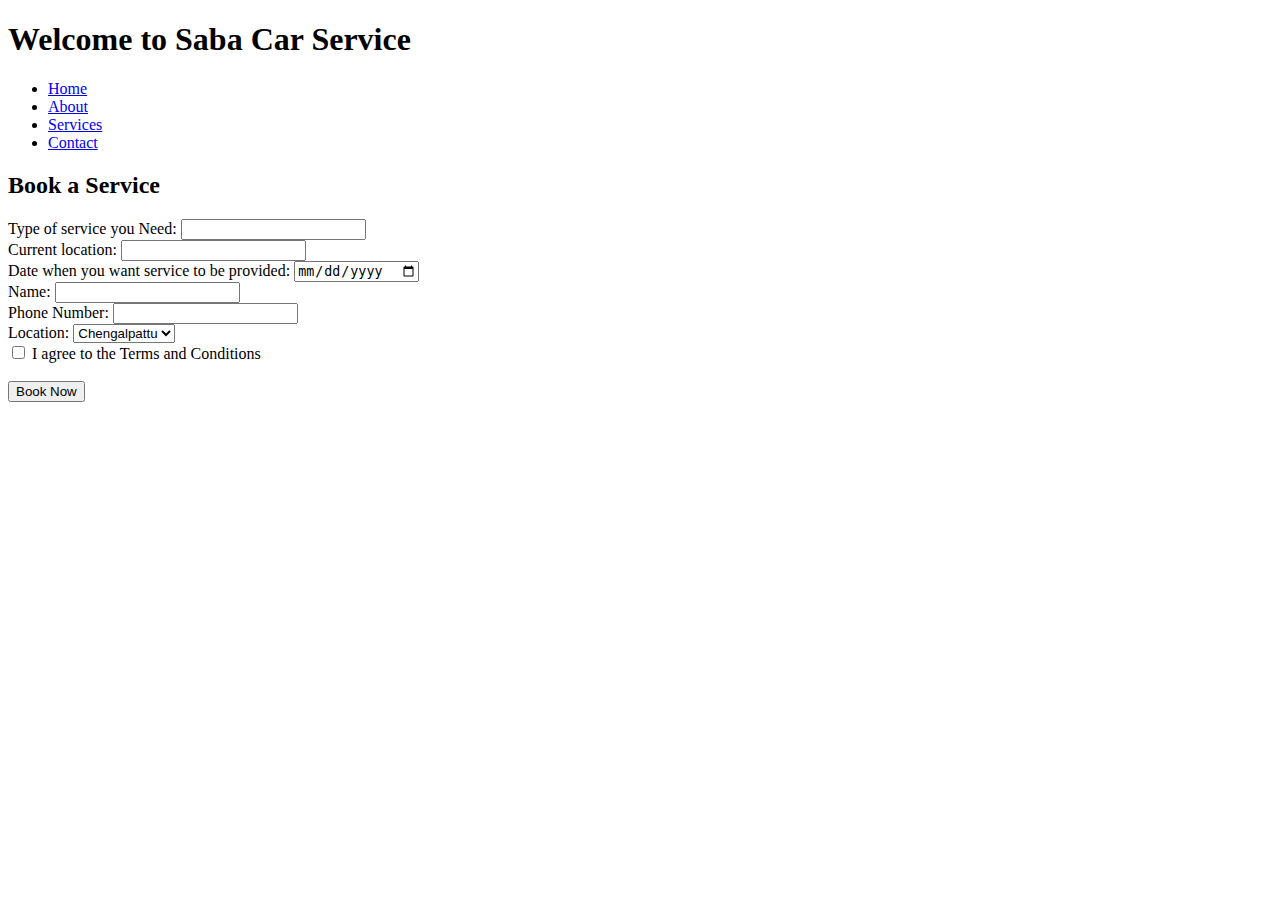
==== index.html @ f16a3eba "Update for Carpentry service" ====
<!DOCTYPE html>
<html lang="en">
<head>
    <meta charset="UTF-8">
    <meta name="viewport" content="width=device-width, initial-scale=1.0">
    <title>Welcome to Saba Car Service</title>
    <link rel="stylesheet" href="styles.css">
    <script src="https://www.google.com/recaptcha/api.js" async defer></script>
    <link href="https://fonts.googleapis.com/css2?family=Roboto:wght@400;700&display=swap" rel="stylesheet">
</head>
<body>
    <header>
        <h1>Welcome to Saba Car Service</h1>
        <nav>
            <ul>
                <li><a href="index.html">Home</a></li>
                <li><a href="about.html">About</a></li>
                <li><a href="services.html">Services</a></li>
                <li><a href="contact.html">Contact</a></li>
            </ul>
        </nav>
    </header>
    <section id="home" class="home-section">
        <div class="content">
            <h2>Book a Service</h2>
            <form action="submit_form" method="post" class="form-animated">
                <label for="model">Type of service you Need:</label>
                <input type="text" id="model" name="model" required><br>

                <label for="regnum">Current location:</label>
                <input type="text" id="regnum" name="regnum" required><br>

                <label for="serviceDate">Date when you want service to be provided:</label>
                <input type="date" id="serviceDate" name="serviceDate" required><br>

                <label for="customerName">Name:</label>
                <input type="text" id="customerName" name="customerName" required><br>

                <label for="phone">Phone Number:</label>
                <input type="tel" id="phone" name="phone" required><br>

                <label for="location">Location:</label>
                <select id="location" name="location" required>
                    <option value="chengalpattu">Chengalpattu</option>
                    <option value="nemmeli">Nemmeli</option>
                    <option value="Sogandi">XX</option>
                    <option value="Athur">YY</option>
                    <option value="Ozhalur">YY</option>
                    <option value="Thirukazhukundram">YY</option>
                </select><br>

                <label for="terms">
                    <input type="checkbox" id="terms" name="terms" required>
                    I agree to the Terms and Conditions
                </label><br>

                <div class="g-recaptcha" data-sitekey="your-site-key"></div><br>

                <input type="submit" value="Book Now">
            </form>
        </div>
        
    </section>
    <script>
        window.onbeforeunload = function () {
            window.scrollTo(0, 0);
        }
    </script>
</body>
</html>
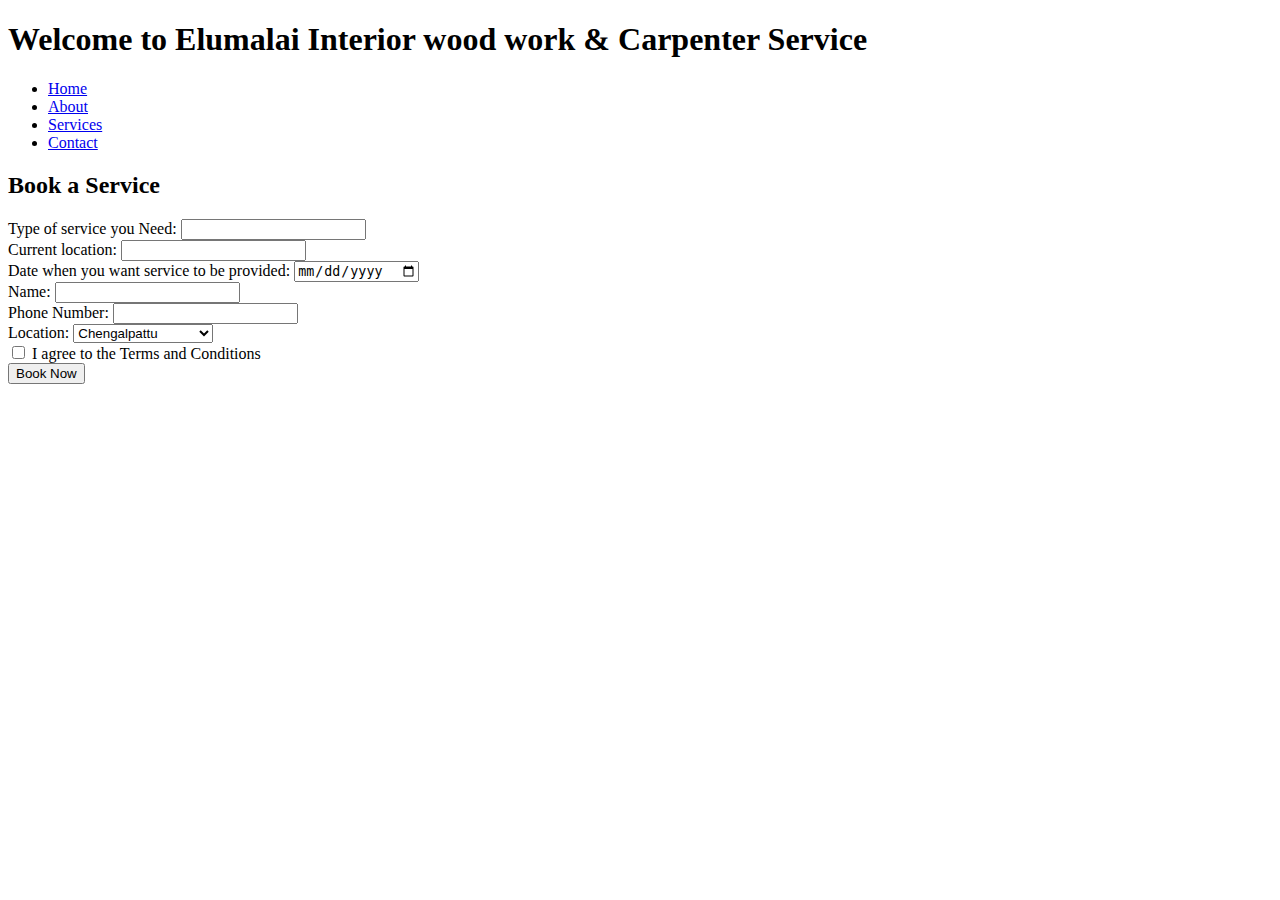
==== commit 00628f61: "Update welcome index page" ====
--- a/index.html
+++ b/index.html
@@ -3,14 +3,14 @@
 <head>
     <meta charset="UTF-8">
     <meta name="viewport" content="width=device-width, initial-scale=1.0">
-    <title>Welcome to Saba Car Service</title>
+    <title>Welcome to Elumalai Interior wood work & Carpenter Service</title>
     <link rel="stylesheet" href="styles.css">
     <script src="https://www.google.com/recaptcha/api.js" async defer></script>
     <link href="https://fonts.googleapis.com/css2?family=Roboto:wght@400;700&display=swap" rel="stylesheet">
 </head>
 <body>
     <header>
-        <h1>Welcome to Saba Car Service</h1>
+        <h1>Welcome to Elumalai Interior wood work & Carpenter Service</h1>
         <nav>
             <ul>
                 <li><a href="index.html">Home</a></li>
@@ -43,10 +43,10 @@
                 <select id="location" name="location" required>
                     <option value="chengalpattu">Chengalpattu</option>
                     <option value="nemmeli">Nemmeli</option>
-                    <option value="Sogandi">XX</option>
-                    <option value="Athur">YY</option>
-                    <option value="Ozhalur">YY</option>
-                    <option value="Thirukazhukundram">YY</option>
+                    <option value="Sogandi">Sogandi</option>
+                    <option value="Athur">Athur</option>
+                    <option value="Ozhalur">Ozhalur</option>
+                    <option value="Thirukazhukundram">Thirukazhukundram</option>
                 </select><br>
 
                 <label for="terms">
@@ -54,7 +54,7 @@
                     I agree to the Terms and Conditions
                 </label><br>
 
-                <div class="g-recaptcha" data-sitekey="your-site-key"></div><br>
+               <!-- ...   <div class="g-recaptcha" data-sitekey="your-site-key"></div><br>  -->
 
                 <input type="submit" value="Book Now">
             </form>
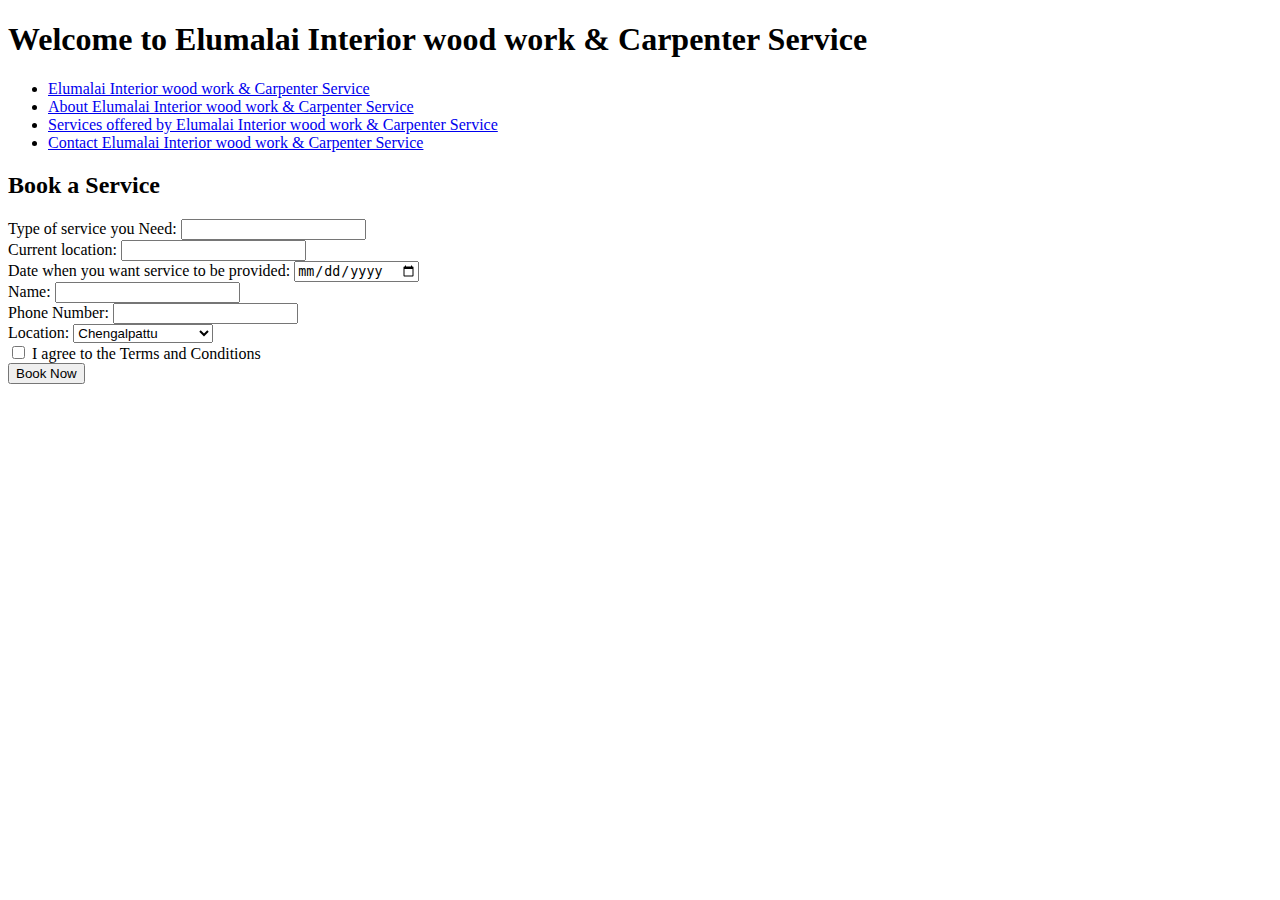
==== commit c2416515: "Add home data" ====
--- a/index.html
+++ b/index.html
@@ -3,7 +3,7 @@
 <head>
     <meta charset="UTF-8">
     <meta name="viewport" content="width=device-width, initial-scale=1.0">
-    <title>Welcome to Elumalai Interior wood work & Carpenter Service</title>
+    <title>Home</title>
     <link rel="stylesheet" href="styles.css">
     <script src="https://www.google.com/recaptcha/api.js" async defer></script>
     <link href="https://fonts.googleapis.com/css2?family=Roboto:wght@400;700&display=swap" rel="stylesheet">
@@ -13,10 +13,10 @@
         <h1>Welcome to Elumalai Interior wood work & Carpenter Service</h1>
         <nav>
             <ul>
-                <li><a href="index.html">Home</a></li>
-                <li><a href="about.html">About</a></li>
-                <li><a href="services.html">Services</a></li>
-                <li><a href="contact.html">Contact</a></li>
+                <li><a href="index.html">Elumalai Interior wood work & Carpenter Service</a></li>
+                <li><a href="about.html">About Elumalai Interior wood work & Carpenter Service</a></li>
+                <li><a href="services.html">Services offered by Elumalai Interior wood work & Carpenter Service</a></li>
+                <li><a href="contact.html">Contact Elumalai Interior wood work & Carpenter Service</a></li>
             </ul>
         </nav>
     </header>
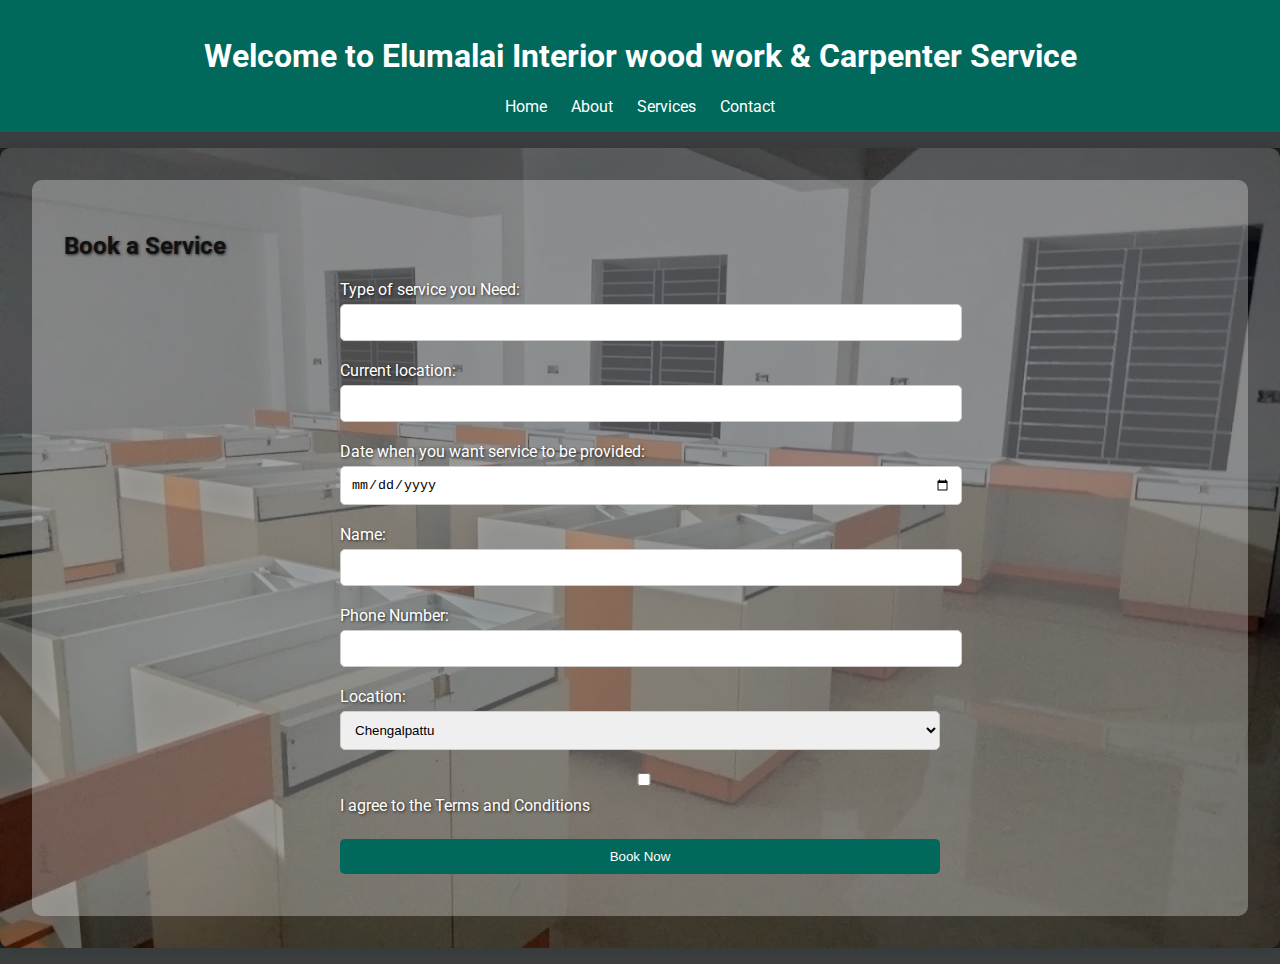
==== commit 423706eb: "Update Title names" ====
--- a/index.html
+++ b/index.html
@@ -3,7 +3,7 @@
 <head>
     <meta charset="UTF-8">
     <meta name="viewport" content="width=device-width, initial-scale=1.0">
-    <title>Home</title>
+    <title>Home Elumalai Interior wood works & Carpenter Service</title>
     <link rel="stylesheet" href="styles.css">
     <script src="https://www.google.com/recaptcha/api.js" async defer></script>
     <link href="https://fonts.googleapis.com/css2?family=Roboto:wght@400;700&display=swap" rel="stylesheet">
@@ -13,10 +13,10 @@
         <h1>Welcome to Elumalai Interior wood work & Carpenter Service</h1>
         <nav>
             <ul>
-                <li><a href="index.html">Elumalai Interior wood work & Carpenter Service</a></li>
-                <li><a href="about.html">About Elumalai Interior wood work & Carpenter Service</a></li>
-                <li><a href="services.html">Services offered by Elumalai Interior wood work & Carpenter Service</a></li>
-                <li><a href="contact.html">Contact Elumalai Interior wood work & Carpenter Service</a></li>
+                <li><a href="index.html">Home</a></li>
+                <li><a href="about.html">About</a></li>
+                <li><a href="services.html">Services</a></li>
+                <li><a href="contact.html">Contact</a></li>
             </ul>
         </nav>
     </header>
--- a/styles.css
+++ b/styles.css
@@ -0,0 +1,175 @@
+@import url('https://fonts.googleapis.com/css2?family=Roboto:wght@400;700&display=swap');
+
+body {
+    font-family: 'Roboto', sans-serif;
+    margin: 0;
+    padding: 0;
+    background-color: #3a3e3f;
+    color: #333;
+}
+
+header {
+    background-color: #00695c;
+    color: white;
+    padding: 1em 0;
+    text-align: center;
+    animation: fadeIn 2s;
+}
+
+nav ul {
+    list-style-type: none;
+    margin: 0;
+    padding: 0;
+}
+
+nav ul li {
+    display: inline;
+    margin: 0 10px;
+}
+
+nav ul li a {
+    color: white;
+    text-decoration: none;
+}
+
+section {
+    padding: 2em;
+    margin: 1em 0;
+    background-color: #ffffff;
+    border-radius: 10px;
+    box-shadow: 0 0 10px rgba(0, 0, 0, 0.1);
+    animation: slideIn 2s;
+}
+
+section h2 {
+    color: #111111;
+}
+
+form {
+    max-width: 600px;
+    margin: 0 auto;
+    animation: fadeInUp 2s;
+}
+
+form label {
+    display: block;
+    margin: 10px 0 5px;
+}
+
+form input, form select {
+    width: 100%;
+    padding: 10px;
+    margin-bottom: 10px;
+    border: 1px solid #ccc;
+    border-radius: 5px;
+}
+
+form input[type="submit"] {
+    background-color: #00695c;
+    color: white;
+    border: none;
+    cursor: pointer;
+    transition: background-color 0.3s;
+}
+
+form input[type="submit"]:hover {
+    background-color: #004d40;
+}
+
+form .g-recaptcha {
+    margin: 10px 0;
+}
+
+@keyframes fadeIn {
+    from { opacity: 0; }
+    to { opacity: 1; }
+}
+
+@keyframes slideIn {
+    from { transform: translateX(-100%); }
+    to { transform: translateX(0); }
+}
+
+@keyframes fadeInUp {
+    from { opacity: 0; transform: translateY(20px); }
+    to { opacity: 1; transform: translateY(0); }
+}
+
+
+.about-section {
+    padding: 2em;
+    margin: 1em 0;
+    background: url('images/Door.jpg') no-repeat center center;
+    background-size: cover;
+    color: white;
+    text-shadow: 1px 1px 3px rgba(0, 0, 0, 0.7);
+    position: relative;
+    animation: fadeInBackground 2s;
+}
+
+.about-section::before {
+    content: '';
+    position: absolute;
+    top: 0;
+    left: 0;
+    width: 100%;
+    height: 100%;
+    background: rgba(0, 0, 0, 0.5); /* Adds a dark overlay to improve text readability */
+    z-index: 1;
+}
+
+.about-section .content {
+    position: relative;
+    z-index: 2;
+    background: rgba(255, 255, 255, 0.3); /* Adjusted transparency */
+    padding: 2em;
+    border-radius: 10px;
+    color: #fff; /* Set text color to white */
+    animation: slideInFromLeft 1s;
+}
+
+.home-section {
+    padding: 2em;
+    margin: 1em 0;
+    background: url('images/Cabin.jpg') no-repeat center center;
+    background-size: cover;
+    color: white;
+    text-shadow: 1px 1px 3px rgba(0, 0, 0, 0.7);
+    position: relative;
+    animation: fadeInBackground 2s;
+}
+
+.home-section::before {
+    content: '';
+    position: absolute;
+    top: 0;
+    left: 0;
+    width: 100%;
+    height: 100%;
+    background: rgba(0, 0, 0, 0.5); /* Adds a dark overlay to improve text readability */
+    z-index: 1;
+}
+
+.home-section .content {
+    position: relative;
+    z-index: 2;
+    background: rgba(255, 255, 255, 0.3); /* Adjusted transparency */
+    padding: 2em;
+    border-radius: 10px;
+    color: #fff; /* Set text color to white */
+    animation: slideInFromLeft 1s;
+}
+
+h2, h3 {
+    color: #00e676;
+}
+
+@keyframes fadeInBackground {
+    from { opacity: 0; }
+    to { opacity: 1; }
+}
+
+@keyframes slideInFromLeft {
+    from { opacity: 0; transform: translateX(-100%); }
+    to { opacity: 1; transform: translateX(0); }
+}